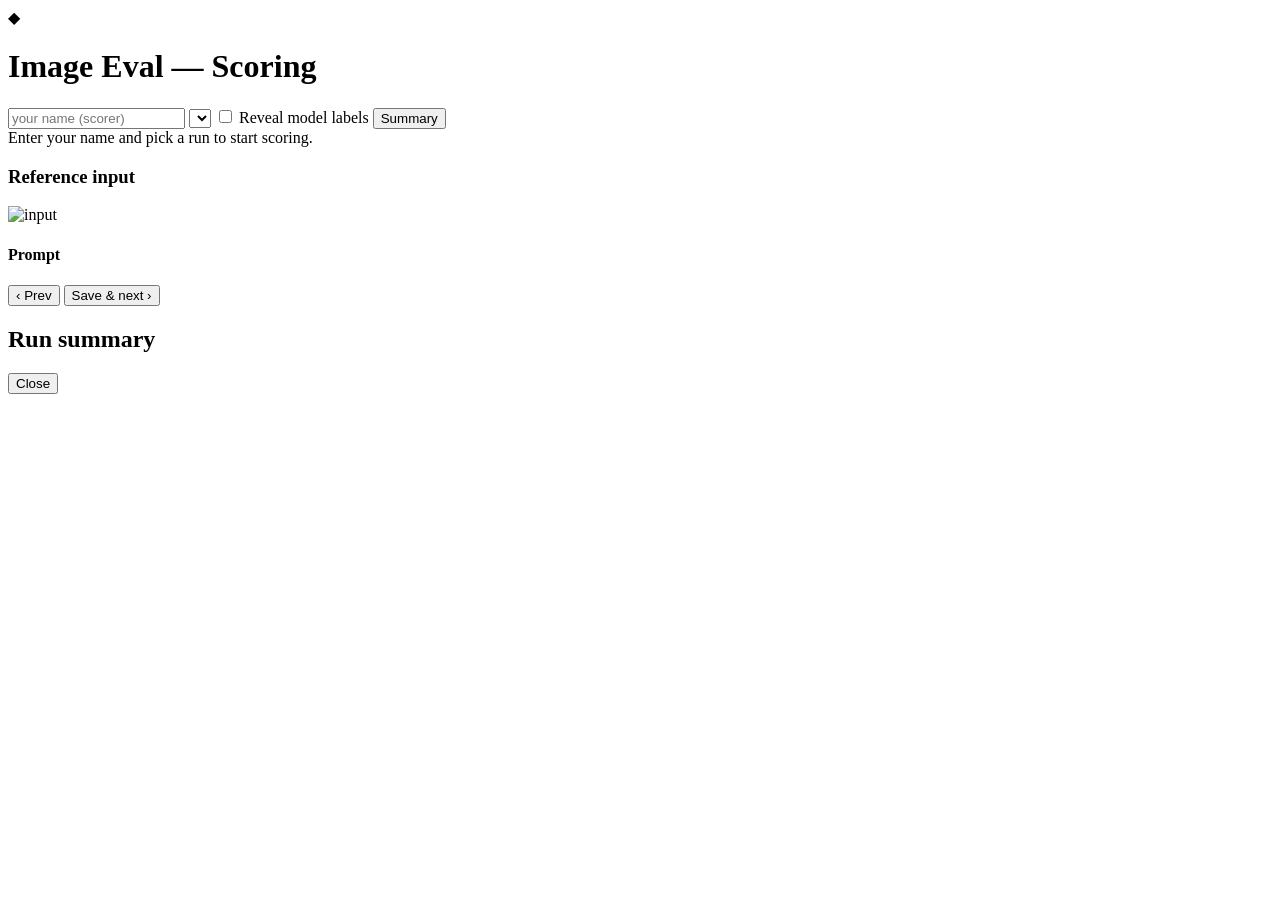
==== public/index.html @ 2af08d67 "Add Gemini/Flux image-eval harness + Vercel scoring app Batch runner (Gemini 3.1 flash-image MINIMAL" ====
<!DOCTYPE html>
<html lang="en">
<head>
  <meta charset="UTF-8" />
  <meta name="viewport" content="width=device-width, initial-scale=1.0" />
  <title>Image Eval — Scoring</title>
  <link rel="stylesheet" href="/scoring.css" />
</head>
<body>
  <header class="topbar">
    <div class="brand"><span class="logo">◆</span><h1>Image Eval — Scoring</h1></div>
    <div class="controls">
      <input id="scorer" class="scorer" type="text" placeholder="your name (scorer)" />
      <select id="runSelect"></select>
      <label class="toggle">
        <input id="revealLabels" type="checkbox" />
        <span>Reveal model labels</span>
      </label>
      <button id="summaryBtn" class="ghost">Summary</button>
    </div>
  </header>

  <div id="progress" class="progress"></div>

  <main id="main" class="main">
    <div id="empty" class="empty">Enter your name and pick a run to start scoring.</div>

    <section id="card" class="card hidden">
      <div class="reference">
        <h3>Reference input</h3>
        <img id="inputImg" class="ref-img" alt="input" />
        <div class="prompt-box">
          <h4>Prompt</h4>
          <p id="promptText" class="prompt"></p>
        </div>
      </div>

      <div class="outputs" id="outputs"></div>
    </section>

    <div id="navbar" class="navbar hidden">
      <button id="prevBtn" class="ghost">‹ Prev</button>
      <span id="navInfo" class="nav-info"></span>
      <button id="saveNextBtn" class="primary">Save &amp; next ›</button>
    </div>
  </main>

  <!-- Summary modal -->
  <div id="summaryModal" class="modal hidden">
    <div class="modal-body">
      <div class="modal-head">
        <h2>Run summary</h2>
        <button id="closeSummary" class="ghost">Close</button>
      </div>
      <div id="summaryContent"></div>
    </div>
  </div>

  <div id="toast" class="toast hidden"></div>

  <script src="/scoring.js"></script>
</body>
</html>
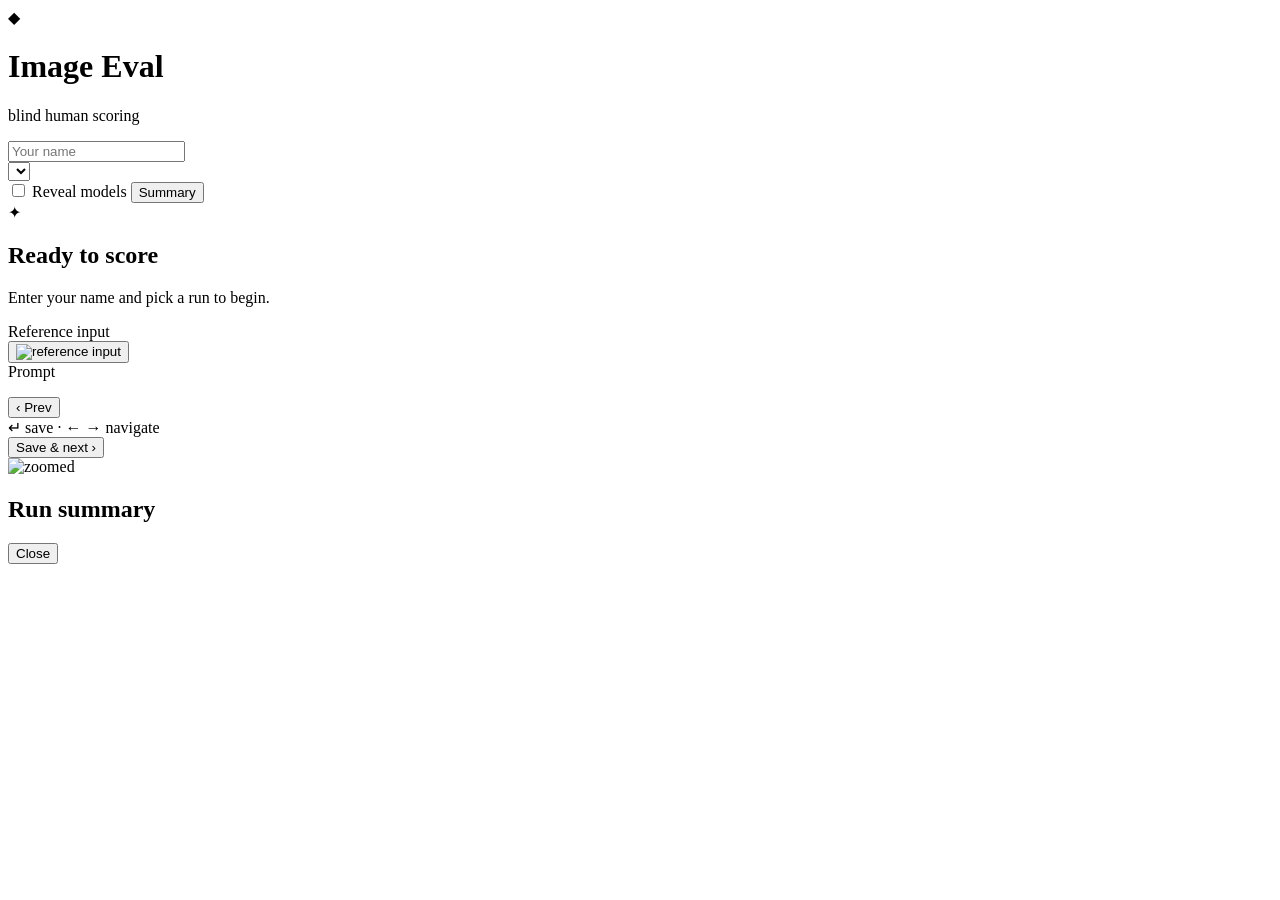
==== commit 14834105: "Redesign scoring UI (1-10 score buttons, lightbox, keyboard nav, summary bars) Color-tiered 1-10 sco" ====
--- a/public/index.html
+++ b/public/index.html
@@ -4,53 +4,85 @@
   <meta charset="UTF-8" />
   <meta name="viewport" content="width=device-width, initial-scale=1.0" />
   <title>Image Eval — Scoring</title>
-  <link rel="stylesheet" href="/scoring.css" />
+  <link rel="preconnect" href="https://fonts.googleapis.com" />
+  <link rel="stylesheet" href="/scoring.css?v=2" />
 </head>
 <body>
   <header class="topbar">
-    <div class="brand"><span class="logo">◆</span><h1>Image Eval — Scoring</h1></div>
+    <div class="brand">
+      <span class="logo">◆</span>
+      <div>
+        <h1>Image Eval</h1>
+        <p class="sub">blind human scoring</p>
+      </div>
+    </div>
+
     <div class="controls">
-      <input id="scorer" class="scorer" type="text" placeholder="your name (scorer)" />
-      <select id="runSelect"></select>
-      <label class="toggle">
+      <div class="field">
+        <input id="scorer" class="input" type="text" placeholder="Your name" autocomplete="off" />
+      </div>
+      <div class="field">
+        <select id="runSelect" class="input"></select>
+      </div>
+      <label class="switch" title="Show which model produced each image">
         <input id="revealLabels" type="checkbox" />
-        <span>Reveal model labels</span>
+        <span class="track"><span class="thumb"></span></span>
+        <span class="switch-label">Reveal models</span>
       </label>
-      <button id="summaryBtn" class="ghost">Summary</button>
+      <button id="summaryBtn" class="btn ghost">Summary</button>
     </div>
   </header>
 
-  <div id="progress" class="progress"></div>
+  <div class="progress-wrap">
+    <div id="progressBar" class="progress"><div class="bar"></div></div>
+    <span id="progressText" class="progress-text"></span>
+  </div>
 
   <main id="main" class="main">
-    <div id="empty" class="empty">Enter your name and pick a run to start scoring.</div>
+    <div id="empty" class="empty">
+      <div class="empty-icon">✦</div>
+      <h2>Ready to score</h2>
+      <p>Enter your name and pick a run to begin.</p>
+    </div>
 
     <section id="card" class="card hidden">
-      <div class="reference">
-        <h3>Reference input</h3>
-        <img id="inputImg" class="ref-img" alt="input" />
-        <div class="prompt-box">
-          <h4>Prompt</h4>
-          <p id="promptText" class="prompt"></p>
+      <aside class="reference">
+        <div class="ref-sticky">
+          <div class="panel-label">Reference input</div>
+          <button class="img-btn" data-zoom>
+            <img id="inputImg" class="ref-img" alt="reference input" />
+          </button>
+          <div class="prompt-box">
+            <div class="panel-label">Prompt</div>
+            <p id="promptText" class="prompt"></p>
+          </div>
         </div>
-      </div>
+      </aside>
 
       <div class="outputs" id="outputs"></div>
     </section>
+  </main>
 
-    <div id="navbar" class="navbar hidden">
-      <button id="prevBtn" class="ghost">‹ Prev</button>
+  <div id="actionbar" class="actionbar hidden">
+    <button id="prevBtn" class="btn ghost">‹ Prev</button>
+    <div class="action-center">
       <span id="navInfo" class="nav-info"></span>
-      <button id="saveNextBtn" class="primary">Save &amp; next ›</button>
+      <span class="hint">↵ save · ← → navigate</span>
     </div>
-  </main>
+    <button id="saveNextBtn" class="btn primary">Save &amp; next ›</button>
+  </div>
+
+  <!-- Lightbox -->
+  <div id="lightbox" class="lightbox hidden">
+    <img id="lightboxImg" alt="zoomed" />
+  </div>
 
   <!-- Summary modal -->
   <div id="summaryModal" class="modal hidden">
     <div class="modal-body">
       <div class="modal-head">
         <h2>Run summary</h2>
-        <button id="closeSummary" class="ghost">Close</button>
+        <button id="closeSummary" class="btn ghost">Close</button>
       </div>
       <div id="summaryContent"></div>
     </div>
@@ -58,6 +90,6 @@
 
   <div id="toast" class="toast hidden"></div>
 
-  <script src="/scoring.js"></script>
+  <script src="/scoring.js?v=2"></script>
 </body>
 </html>
